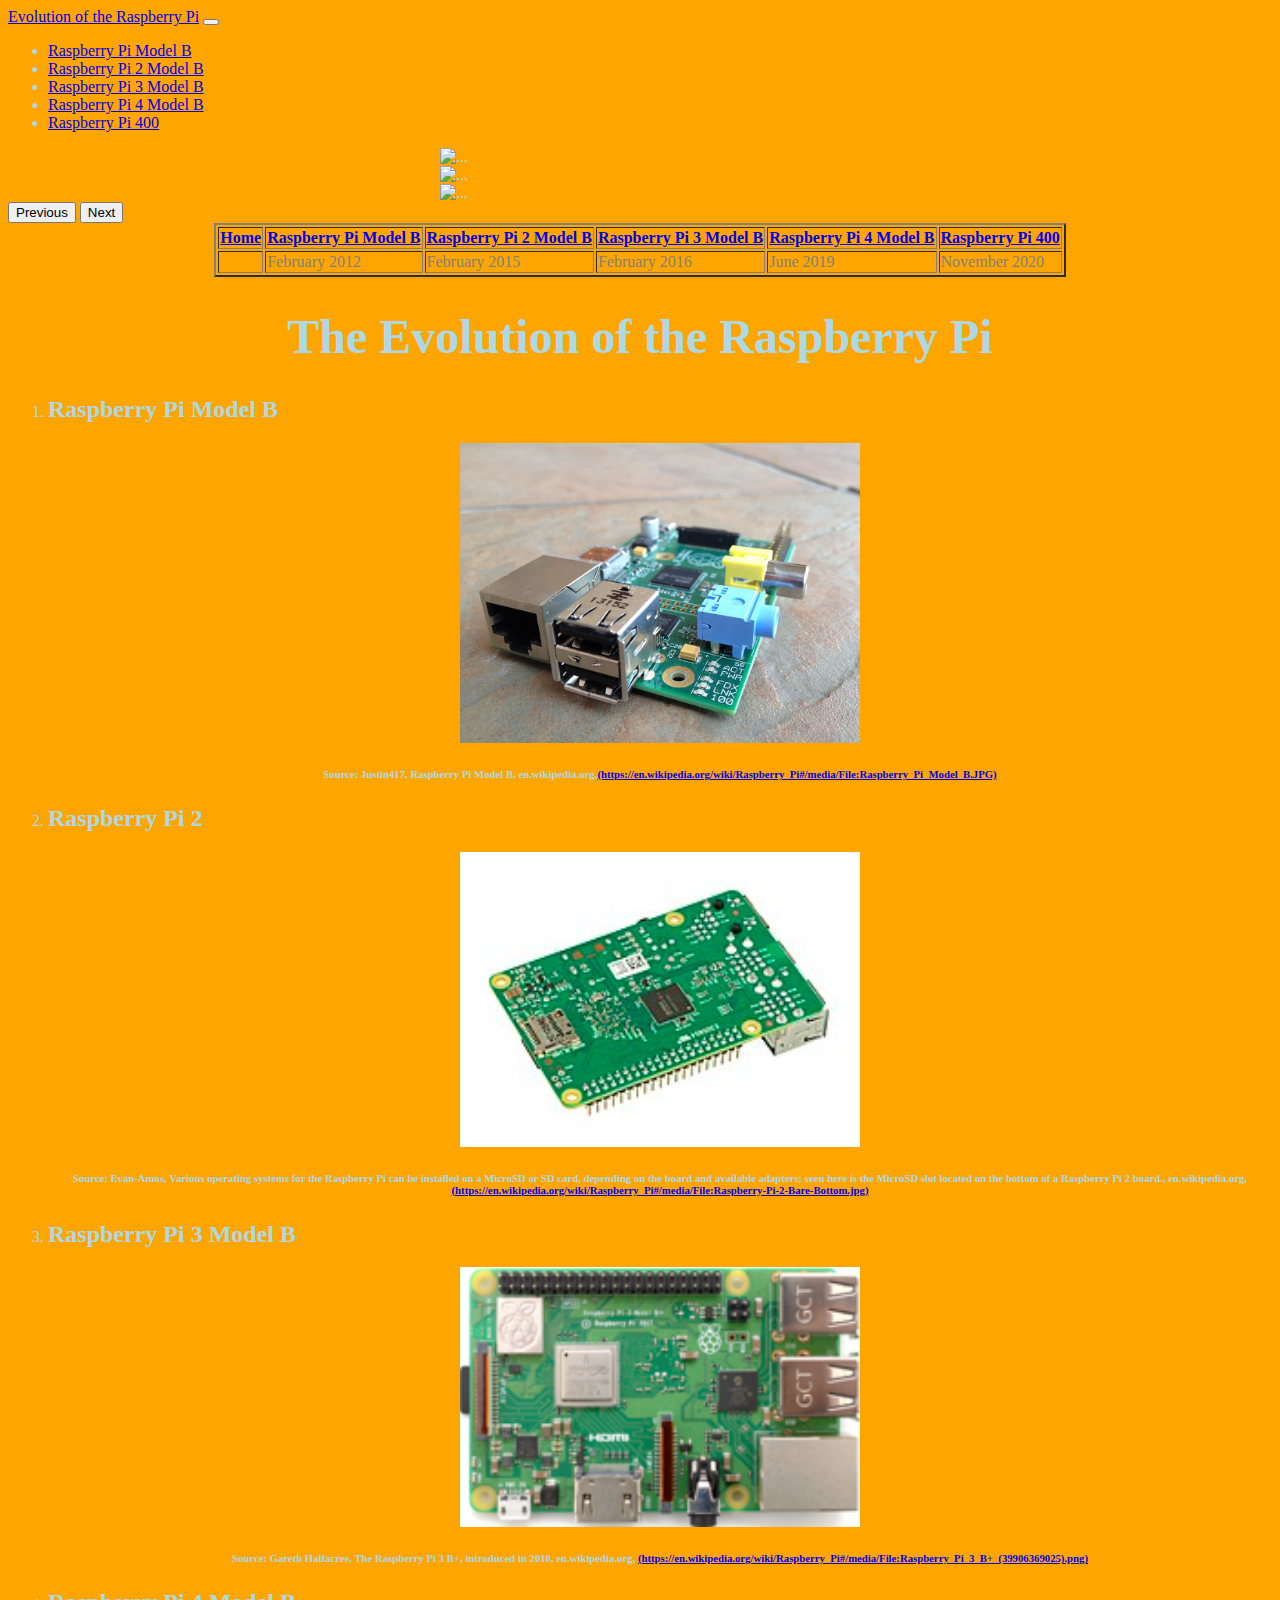
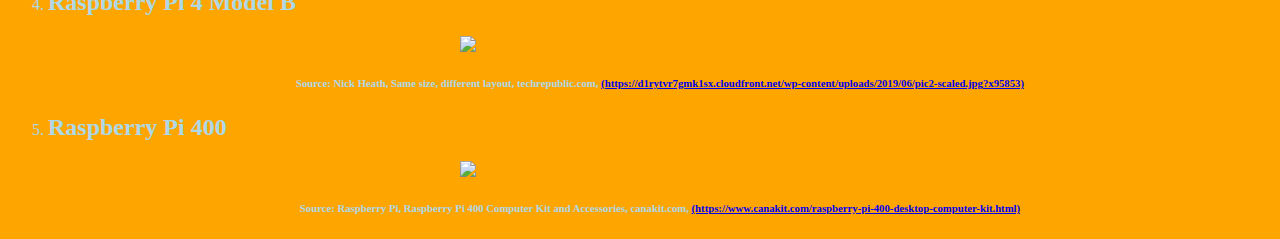
==== index.html @ 87f6b317 "First Update" ====
<!doctype html>
<html lang="en">
  <head>
    <meta charset="utf-8">
    <meta name="viewport" content="width=device-width, initial-scale=1">
    <title>The Evolution of the Raspberry Pi</title>
    <link href="https://cdn.jsdelivr.net/npm/bootstrap@5.2.1/dist/css/bootstrap.min.css" rel="stylesheet" integrity="sha384-iYQeCzEYFbKjA/T2uDLTpkwGzCiq6soy8tYaI1GyVh/UjpbCx/TYkiZhlZB6+fzT" crossorigin="anonymous">
    <link rel="stylesheet" href="style.css">
  </head>
  <body class="Home">
    <script src="https://cdn.jsdelivr.net/npm/bootstrap@5.2.1/dist/js/bootstrap.bundle.min.js" integrity="sha384-u1OknCvxWvY5kfmNBILK2hRnQC3Pr17a+RTT6rIHI7NnikvbZlHgTPOOmMi466C8" crossorigin="anonymous"></script>
    <nav class="navbar navbar-expand-lg bg-light">
        <div class="container-fluid">
          <a class="navbar-brand" href="index.html">Evolution of the Raspberry Pi</a>
          <button class="navbar-toggler" type="button" data-bs-toggle="collapse" data-bs-target="#navbarNav" aria-controls="navbarNav" aria-expanded="false" aria-label="Toggle navigation">
            <span class="navbar-toggler-icon"></span>
          </button>
          <div class="collapse navbar-collapse" id="navbarNav">
            <ul class="navbar-nav">
              <li class="nav-item">
                <a class="nav-link" href="Raspberry Pi Model B.html">Raspberry Pi Model B</a>
              </li>
              <li class="nav-item">
                <a class="nav-link" href="Raspberry Pi 2 Model B.html">Raspberry Pi 2 Model B</a>
              </li>
              <li class="nav-item">
                <a class="nav-link" href="Raspberry Pi 3 Model B.html">Raspberry Pi 3 Model B</a>
              </li>
              <li class="nav-item">
                <a class="nav-link" href="Raspberry Pi 4 Model B.html">Raspberry Pi 4 Model B</a>
              </li>
              <li class="nav-item">
                <a class="nav-link" href="Raspberry Pi 400.html">Raspberry Pi 400</a>
              </li>
            </ul>
          </div>
        </div>
    </nav>
    <div id="carouselExampleControls" class="carousel slide" data-bs-ride="carousel">
        <div class="carousel-inner">
          <div class="carousel-item active">
            <img src="..." class="d-block w-100" alt="...">
          </div>
          <div class="carousel-item">
            <img src="..." class="d-block w-100" alt="...">
          </div>
          <div class="carousel-item">
            <img src="..." class="d-block w-100" alt="...">
          </div>
        </div>
        <button class="carousel-control-prev" type="button" data-bs-target="#carouselExampleControls" data-bs-slide="prev">
          <span class="carousel-control-prev-icon" aria-hidden="true"></span>
          <span class="visually-hidden">Previous</span>
        </button>
        <button class="carousel-control-next" type="button" data-bs-target="#carouselExampleControls" data-bs-slide="next">
          <span class="carousel-control-next-icon" aria-hidden="true"></span>
          <span class="visually-hidden">Next</span>
        </button>
      </div>
      <div class="container-fluid">
        <div class="row">
            <div class="col-4">

            </div>
            <div class="col-4">

            </div>
            <div class="col-4">

            </div>
        </div>
        <div class="row">
            <div class="col-6">

            </div>
            <div class="col-6">

            </div>
        </div>
      </div>
    <table border="2">
        <tr>
            <th><a href="index.html">Home</a></th>
            <th><a href="Raspberry Pi Model B.html">Raspberry Pi Model B</a></td>
            <th><a href="Raspberry Pi 2 Model B.html"> Raspberry Pi 2 Model B</a></td>
            <th><a href="Raspberry Pi 3 Model B.html">Raspberry Pi 3 Model B</a></td>
            <th><a href="Raspberry Pi 4 Model B.html">Raspberry Pi 4 Model B</a></td>
            <th><a href="Raspberry Pi 400.html">Raspberry Pi 400</a></td>
        </tr>
        <tr>
            <td></td>
            <td>February 2012</td>
            <td>February 2015</td>
            <td>February 2016</td>
            <td>June 2019</td>
            <td>November 2020</td>
        </tr>
    </table>
    <h1>The Evolution of the Raspberry Pi</h1>
        <ol>
            <li>
                <h2>Raspberry Pi Model B</h2>
                <a href="https://en.wikipedia.org/wiki/Raspberry_Pi#/media/File:Raspberry_Pi_Model_B.JPG"><img src="./images/Raspberry_Pi_Model_B.JPG"></a>
                <h6>Source: Justin417, Raspberry Pi Model B, en.wikipedia.org,<a href="https://en.wikipedia.org/wiki/Raspberry_Pi#/media/File:Raspberry_Pi_Model_B.JPG">(https://en.wikipedia.org/wiki/Raspberry_Pi#/media/File:Raspberry_Pi_Model_B.JPG)</a></h6>
            </li>
            <li>
                <h2>Raspberry Pi 2</h2>
                <a href="https://en.wikipedia.org/wiki/Raspberry_Pi#/media/File:Raspberry-Pi-2-Bare-Bottom.jpg"><img src="./images/Raspberry-Pi-2-Bare-Bottom.jpg"></a>
                <h6>Source: Evan-Amos, Various operating systems for the Raspberry Pi can be installed on a MicroSD or SD card, depending on the board and available adapters; seen here is the MicroSD slot located on the bottom of a Raspberry Pi 2 board., en.wikipedia.org, <a href="https://en.wikipedia.org/wiki/Raspberry_Pi#/media/File:Raspberry-Pi-2-Bare-Bottom.jpg">(https://en.wikipedia.org/wiki/Raspberry_Pi#/media/File:Raspberry-Pi-2-Bare-Bottom.jpg)</a></h6>
            </li>
            <li>
                <h2>Raspberry Pi 3 Model B</h2>
                <a href="https://en.wikipedia.org/wiki/Raspberry_Pi#/media/File:Raspberry_Pi_3_B+_(39906369025).png"><img src="images/Raspberry_Pi_3_B+_(39906369025).png"></a>
                <h6>Source: Gareth Halfacree, The Raspberry Pi 3 B+, introduced in 2018, en.wikipedia.org, <a href="https://en.wikipedia.org/wiki/Raspberry_Pi#/media/File:Raspberry_Pi_3_B+_(39906369025).png">(https://en.wikipedia.org/wiki/Raspberry_Pi#/media/File:Raspberry_Pi_3_B+_(39906369025).png)</a></h6>
            </li>
            <li>
                <h2>Raspberry Pi 4 Model B</h2>
                <a href="https://www.techrepublic.com/pictures/what-is-the-raspberry-pi-4-model-b-a-closer-look-at-the-new-board-and-what-it-can-do/"><img src="https://d1rytvr7gmk1sx.cloudfront.net/wp-content/uploads/2019/06/pic2-scaled.jpg?x95853"></a>
                <h6>Source: Nick Heath, Same size, different layout, techrepublic.com, <a href="https://www.techrepublic.com/pictures/what-is-the-raspberry-pi-4-model-b-a-closer-look-at-the-new-board-and-what-it-can-do/">(https://d1rytvr7gmk1sx.cloudfront.net/wp-content/uploads/2019/06/pic2-scaled.jpg?x95853)</a></h6>
            </li>
            <li>
                <h2>Raspberry Pi 400</h2>
                <a href="https://www.canakit.com/raspberry-pi-400-desktop-computer-kit.html"><img src="https://www.canakit.com/Media/400/2561.jpg"></a>
                <h6>Source: Raspberry Pi, Raspberry Pi 400 Computer Kit and Accessories, canakit.com, <a href="https://www.canakit.com/raspberry-pi-400-desktop-computer-kit.html">(https://www.canakit.com/raspberry-pi-400-desktop-computer-kit.html)</a></h6>
            </li>
        </ol>
</body>
</html>
---- style.css ----
img{
    display: block;
    margin: auto;
    width: 400px; ;
}
table{
    margin: auto;
    color: grey;
}
h6{
    text-align: center;
}
h1{
    text-align: center;
    font-size: 48px;
}
hr{
    border-color: black;
}
.Pi-1{
    background-color:lime ;
    color:red ;
    margin:auto ;
}
.Pi-2{
    background-color:red ;
    color:lime ;
}
.Pi-3{
    background-color:violet ;
    color:gold ;
}
.Pi-4{
    background-color:gold ;
    color:violet ;
}
.Pi-400{
    background-color:lightblue ;
    color:orange ;
}
.Home{
    background-color:orange ;
    color:lightblue ;
}
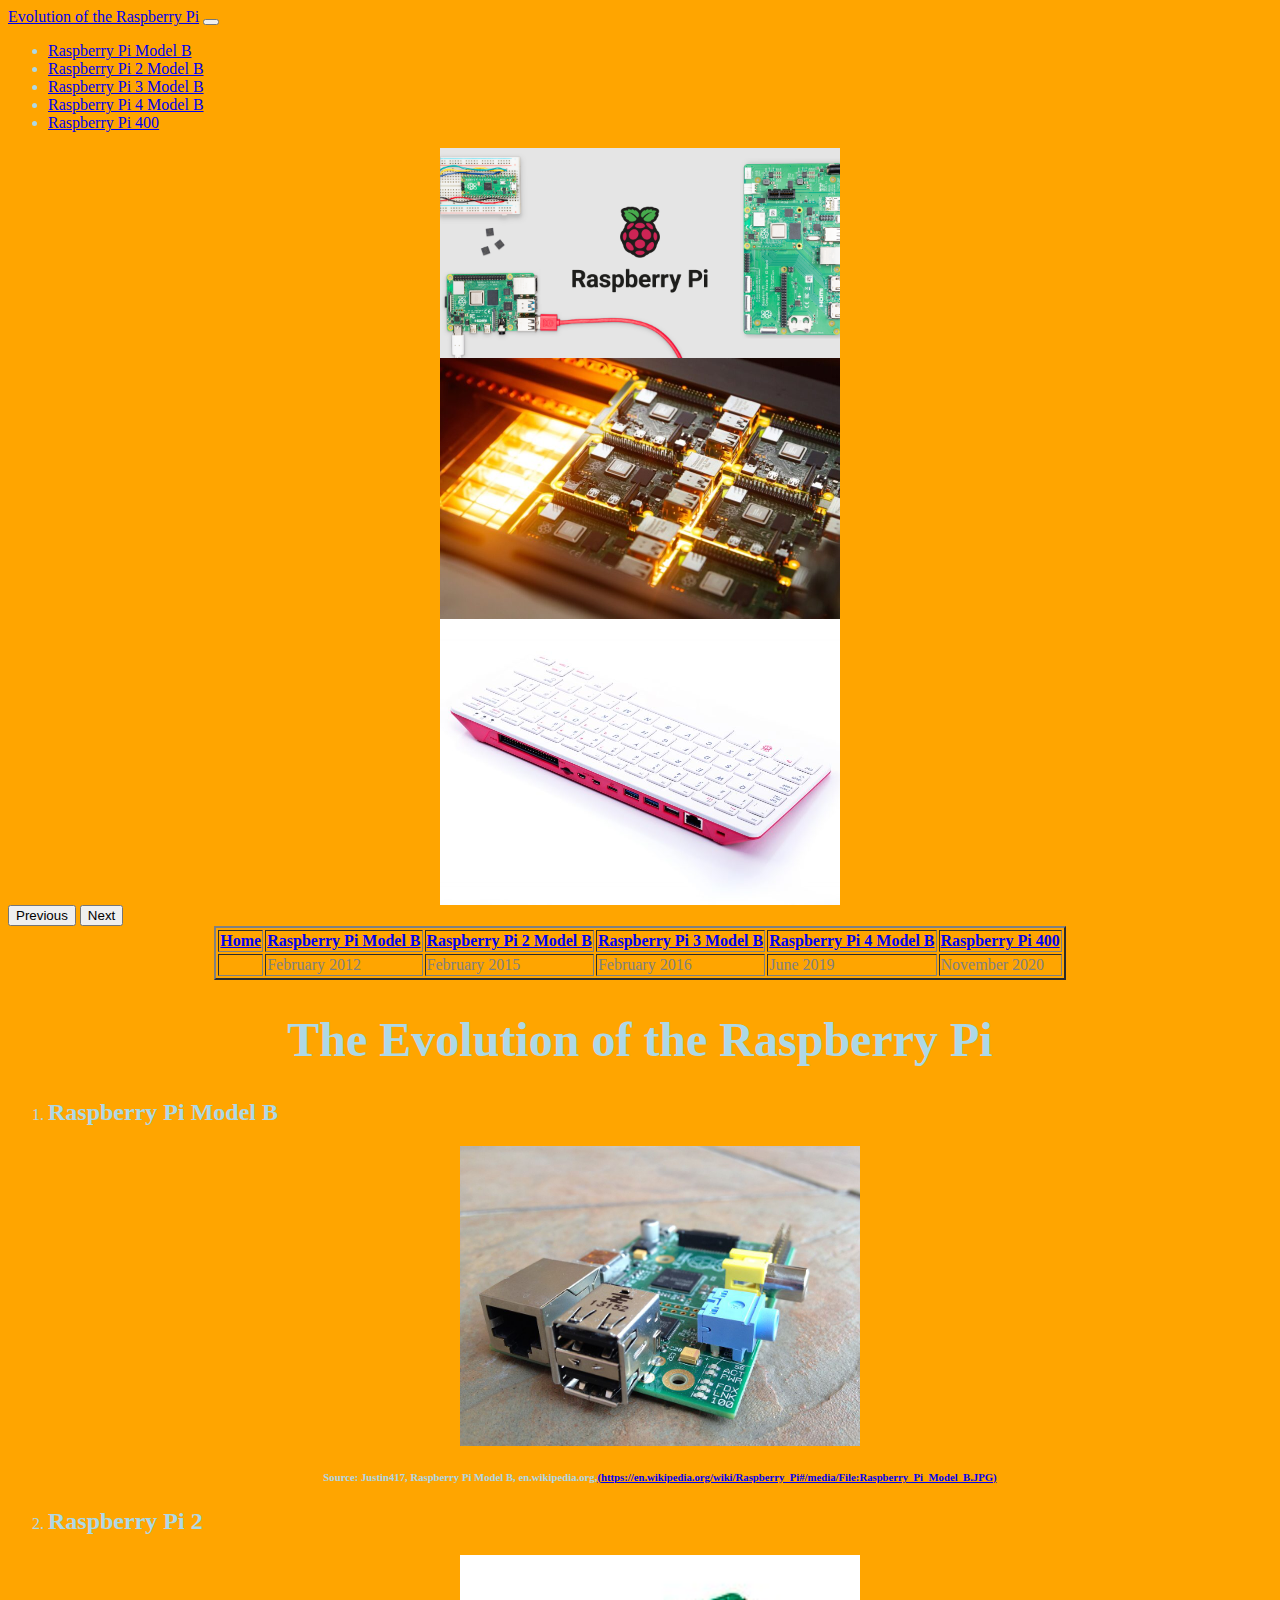
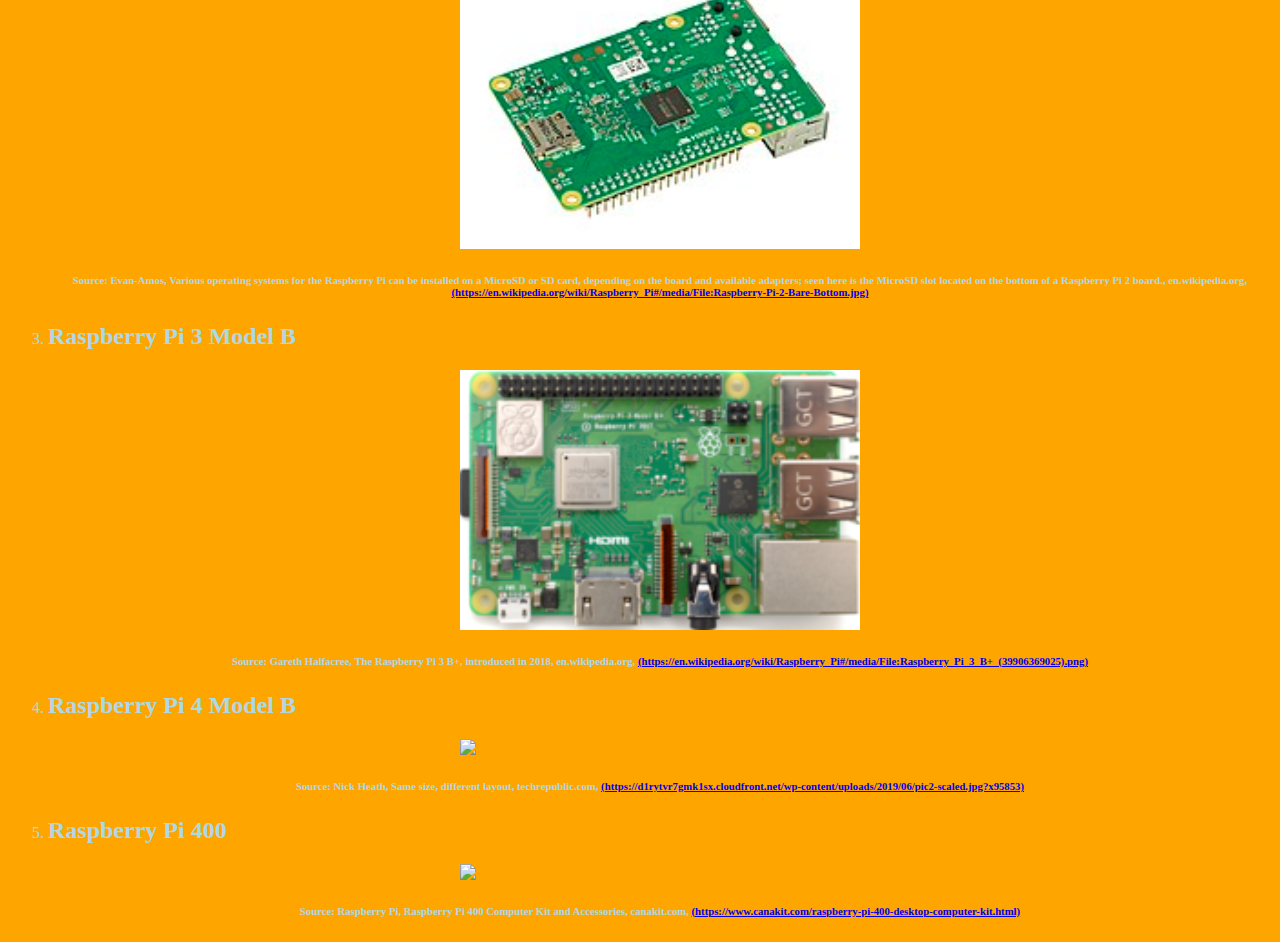
==== commit 03e45521: "Update 2" ====
--- a/index.html
+++ b/index.html
@@ -39,13 +39,13 @@
     <div id="carouselExampleControls" class="carousel slide" data-bs-ride="carousel">
         <div class="carousel-inner">
           <div class="carousel-item active">
-            <img src="..." class="d-block w-100" alt="...">
+            <img src="./images/Raspberry Pi Logo.png" class="d-block w-100" alt="Raspberry Pi Logo">
           </div>
           <div class="carousel-item">
-            <img src="..." class="d-block w-100" alt="...">
+            <img src="./images/raspberry pi production picture.jpg" class="d-block w-100" alt="Cinematic Picture of a Raspberry Pi Board">
           </div>
           <div class="carousel-item">
-            <img src="..." class="d-block w-100" alt="...">
+            <img src="./images/raspberry pi 400 back.jpg" class="d-block w-100" alt="Back of a Raspberry Pi 400">
           </div>
         </div>
         <button class="carousel-control-prev" type="button" data-bs-target="#carouselExampleControls" data-bs-slide="prev">
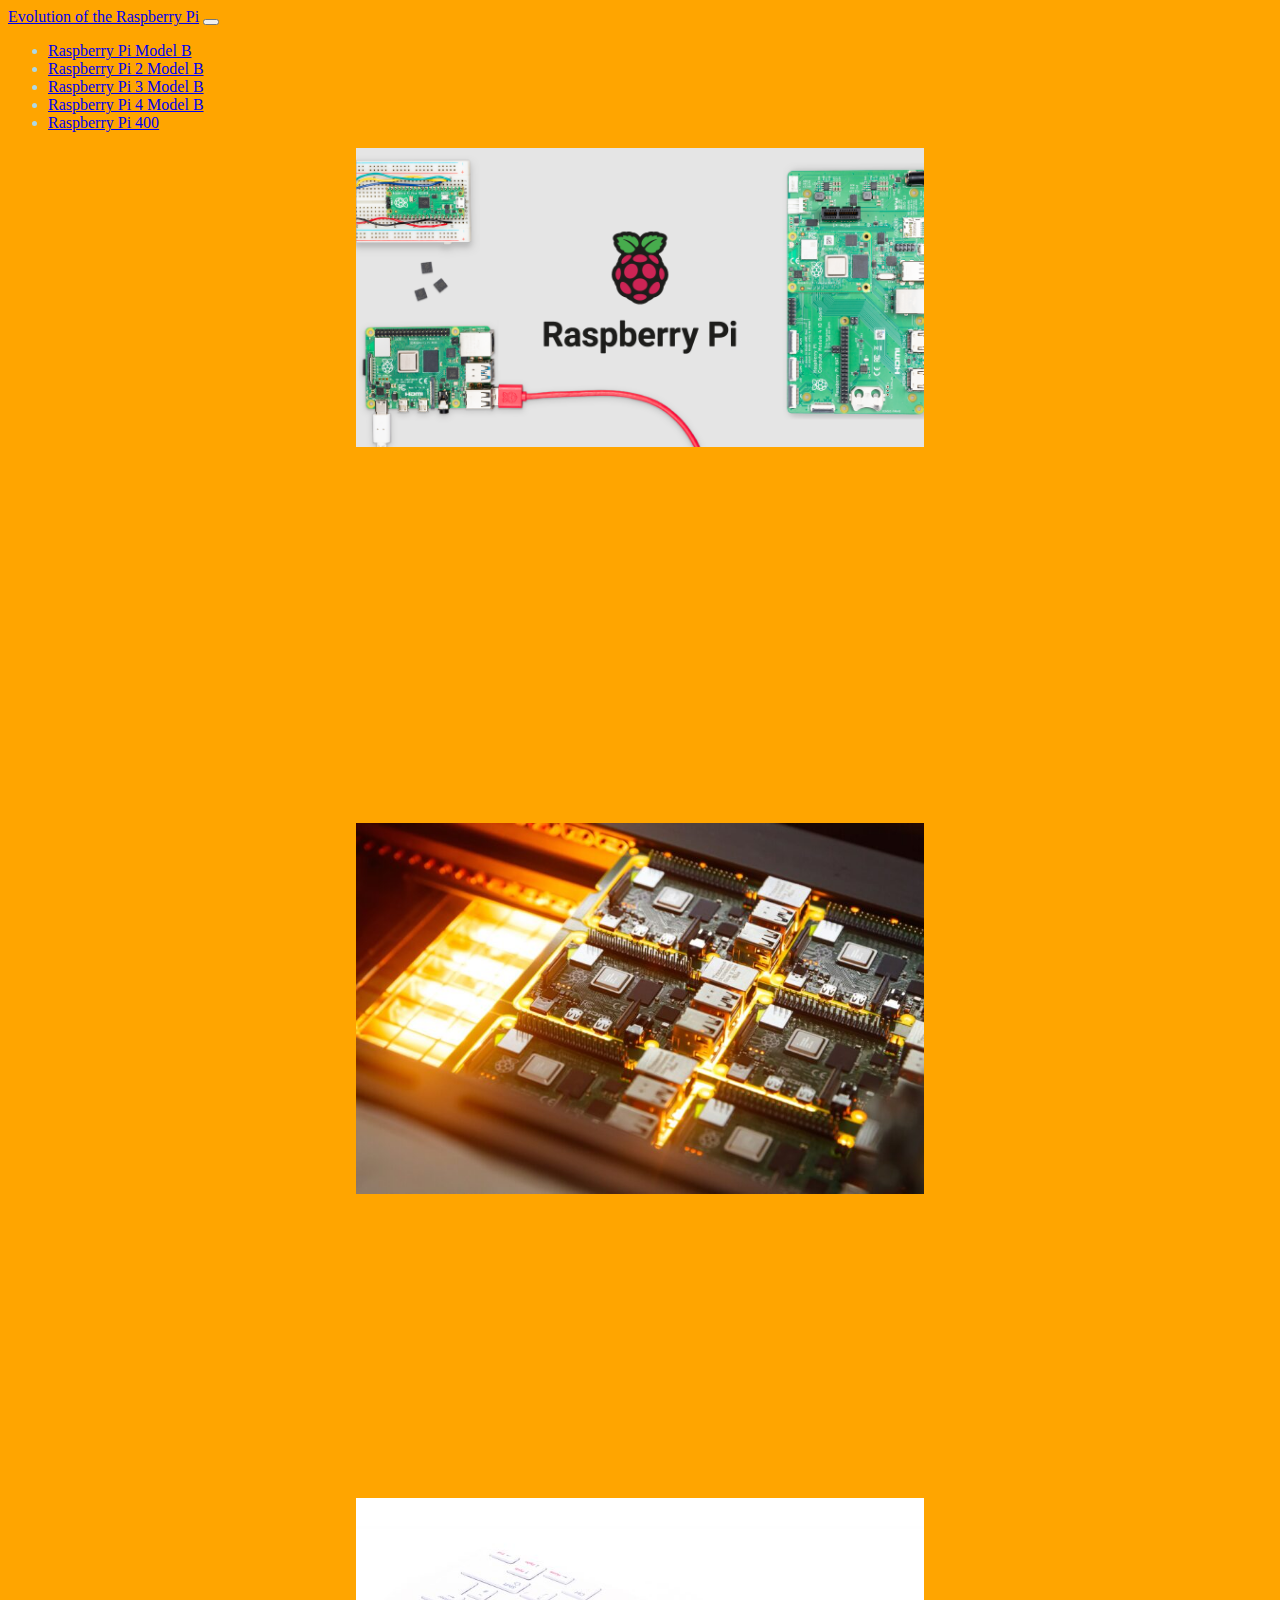
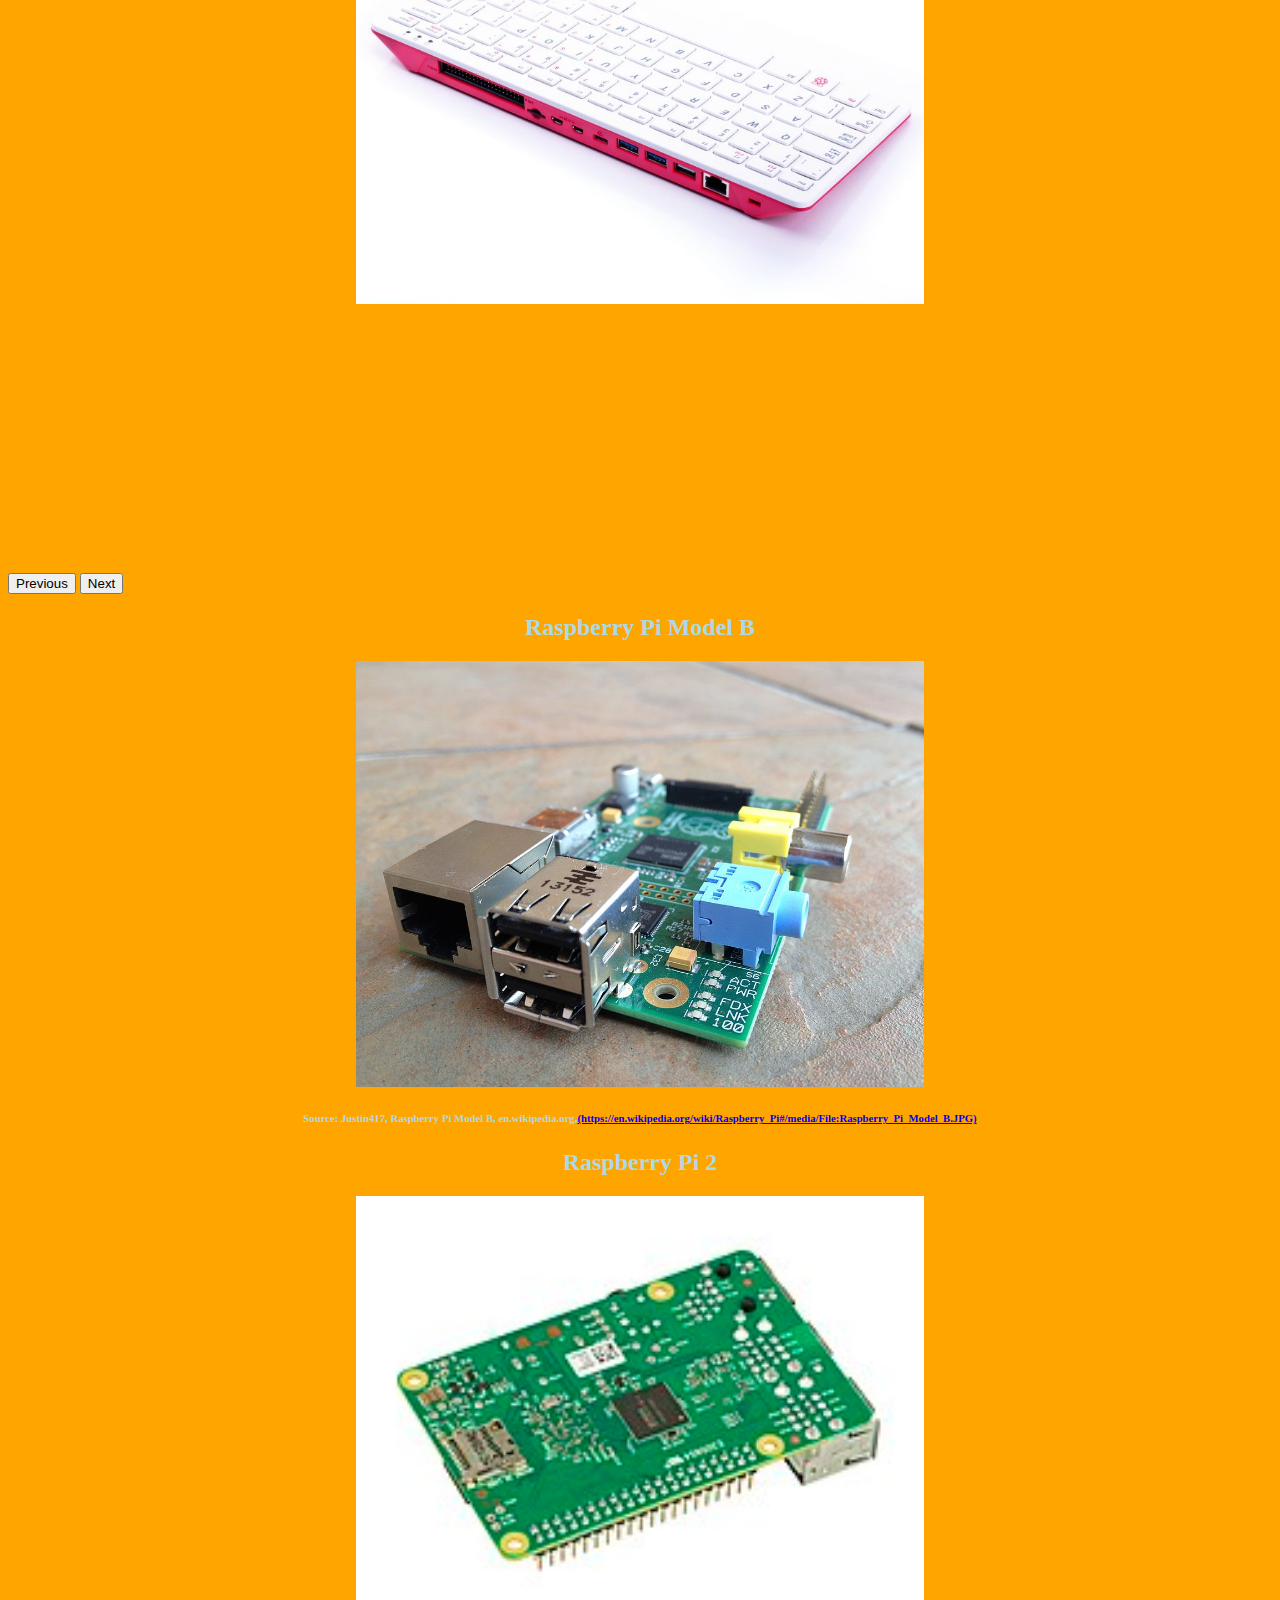
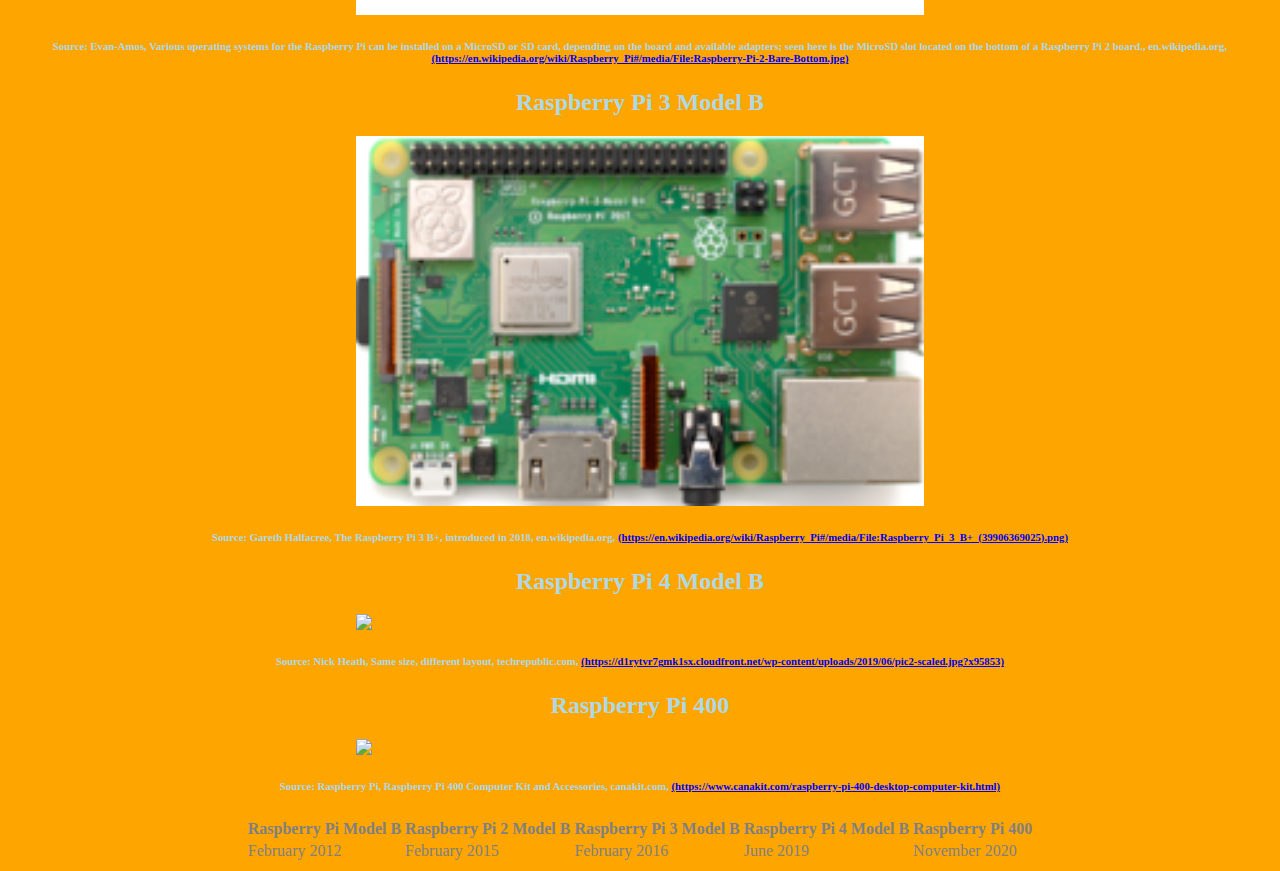
==== commit 4dce35a2: "homework" ====
--- a/index.html
+++ b/index.html
@@ -60,69 +60,59 @@
       <div class="container-fluid">
         <div class="row">
             <div class="col-4">
-
+              <h2>Raspberry Pi Model B</h2>
+                <a href="https://en.wikipedia.org/wiki/Raspberry_Pi#/media/File:Raspberry_Pi_Model_B.JPG"><img src="./images/Raspberry_Pi_Model_B.JPG"></a>
+                <h6>Source: Justin417, Raspberry Pi Model B, en.wikipedia.org,<a href="https://en.wikipedia.org/wiki/Raspberry_Pi#/media/File:Raspberry_Pi_Model_B.JPG">(https://en.wikipedia.org/wiki/Raspberry_Pi#/media/File:Raspberry_Pi_Model_B.JPG)</a></h6>
             </div>
             <div class="col-4">
-
+              <h2>Raspberry Pi 2</h2>
+                <a href="https://en.wikipedia.org/wiki/Raspberry_Pi#/media/File:Raspberry-Pi-2-Bare-Bottom.jpg"><img src="./images/Raspberry-Pi-2-Bare-Bottom.jpg"></a>
+                <h6>Source: Evan-Amos, Various operating systems for the Raspberry Pi can be installed on a MicroSD or SD card, depending on the board and available adapters; seen here is the MicroSD slot located on the bottom of a Raspberry Pi 2 board., en.wikipedia.org, <a href="https://en.wikipedia.org/wiki/Raspberry_Pi#/media/File:Raspberry-Pi-2-Bare-Bottom.jpg">(https://en.wikipedia.org/wiki/Raspberry_Pi#/media/File:Raspberry-Pi-2-Bare-Bottom.jpg)</a></h6>
             </div>
             <div class="col-4">
-
+              <h2>Raspberry Pi 3 Model B</h2>
+                <a href="https://en.wikipedia.org/wiki/Raspberry_Pi#/media/File:Raspberry_Pi_3_B+_(39906369025).png"><img src="images/Raspberry_Pi_3_B+_(39906369025).png"></a>
+                <h6>Source: Gareth Halfacree, The Raspberry Pi 3 B+, introduced in 2018, en.wikipedia.org, <a href="https://en.wikipedia.org/wiki/Raspberry_Pi#/media/File:Raspberry_Pi_3_B+_(39906369025).png">(https://en.wikipedia.org/wiki/Raspberry_Pi#/media/File:Raspberry_Pi_3_B+_(39906369025).png)</a></h6>
             </div>
         </div>
         <div class="row">
             <div class="col-6">
-
+              <h2>Raspberry Pi 4 Model B</h2>
+                <a href="https://www.techrepublic.com/pictures/what-is-the-raspberry-pi-4-model-b-a-closer-look-at-the-new-board-and-what-it-can-do/"><img src="https://d1rytvr7gmk1sx.cloudfront.net/wp-content/uploads/2019/06/pic2-scaled.jpg?x95853"></a>
+                <h6>Source: Nick Heath, Same size, different layout, techrepublic.com, <a href="https://www.techrepublic.com/pictures/what-is-the-raspberry-pi-4-model-b-a-closer-look-at-the-new-board-and-what-it-can-do/">(https://d1rytvr7gmk1sx.cloudfront.net/wp-content/uploads/2019/06/pic2-scaled.jpg?x95853)</a></h6>
             </div>
             <div class="col-6">
-
+              <h2>Raspberry Pi 400</h2>
+                <a href="https://www.canakit.com/raspberry-pi-400-desktop-computer-kit.html"><img src="https://www.canakit.com/Media/400/2561.jpg"></a>
+                <h6>Source: Raspberry Pi, Raspberry Pi 400 Computer Kit and Accessories, canakit.com, <a href="https://www.canakit.com/raspberry-pi-400-desktop-computer-kit.html">(https://www.canakit.com/raspberry-pi-400-desktop-computer-kit.html)</a></h6>
             </div>
         </div>
       </div>
-    <table border="2">
-        <tr>
-            <th><a href="index.html">Home</a></th>
-            <th><a href="Raspberry Pi Model B.html">Raspberry Pi Model B</a></td>
-            <th><a href="Raspberry Pi 2 Model B.html"> Raspberry Pi 2 Model B</a></td>
-            <th><a href="Raspberry Pi 3 Model B.html">Raspberry Pi 3 Model B</a></td>
-            <th><a href="Raspberry Pi 4 Model B.html">Raspberry Pi 4 Model B</a></td>
-            <th><a href="Raspberry Pi 400.html">Raspberry Pi 400</a></td>
-        </tr>
-        <tr>
-            <td></td>
-            <td>February 2012</td>
-            <td>February 2015</td>
-            <td>February 2016</td>
-            <td>June 2019</td>
-            <td>November 2020</td>
-        </tr>
-    </table>
-    <h1>The Evolution of the Raspberry Pi</h1>
-        <ol>
-            <li>
-                <h2>Raspberry Pi Model B</h2>
-                <a href="https://en.wikipedia.org/wiki/Raspberry_Pi#/media/File:Raspberry_Pi_Model_B.JPG"><img src="./images/Raspberry_Pi_Model_B.JPG"></a>
-                <h6>Source: Justin417, Raspberry Pi Model B, en.wikipedia.org,<a href="https://en.wikipedia.org/wiki/Raspberry_Pi#/media/File:Raspberry_Pi_Model_B.JPG">(https://en.wikipedia.org/wiki/Raspberry_Pi#/media/File:Raspberry_Pi_Model_B.JPG)</a></h6>
-            </li>
-            <li>
-                <h2>Raspberry Pi 2</h2>
-                <a href="https://en.wikipedia.org/wiki/Raspberry_Pi#/media/File:Raspberry-Pi-2-Bare-Bottom.jpg"><img src="./images/Raspberry-Pi-2-Bare-Bottom.jpg"></a>
-                <h6>Source: Evan-Amos, Various operating systems for the Raspberry Pi can be installed on a MicroSD or SD card, depending on the board and available adapters; seen here is the MicroSD slot located on the bottom of a Raspberry Pi 2 board., en.wikipedia.org, <a href="https://en.wikipedia.org/wiki/Raspberry_Pi#/media/File:Raspberry-Pi-2-Bare-Bottom.jpg">(https://en.wikipedia.org/wiki/Raspberry_Pi#/media/File:Raspberry-Pi-2-Bare-Bottom.jpg)</a></h6>
-            </li>
-            <li>
-                <h2>Raspberry Pi 3 Model B</h2>
-                <a href="https://en.wikipedia.org/wiki/Raspberry_Pi#/media/File:Raspberry_Pi_3_B+_(39906369025).png"><img src="images/Raspberry_Pi_3_B+_(39906369025).png"></a>
-                <h6>Source: Gareth Halfacree, The Raspberry Pi 3 B+, introduced in 2018, en.wikipedia.org, <a href="https://en.wikipedia.org/wiki/Raspberry_Pi#/media/File:Raspberry_Pi_3_B+_(39906369025).png">(https://en.wikipedia.org/wiki/Raspberry_Pi#/media/File:Raspberry_Pi_3_B+_(39906369025).png)</a></h6>
-            </li>
-            <li>
-                <h2>Raspberry Pi 4 Model B</h2>
-                <a href="https://www.techrepublic.com/pictures/what-is-the-raspberry-pi-4-model-b-a-closer-look-at-the-new-board-and-what-it-can-do/"><img src="https://d1rytvr7gmk1sx.cloudfront.net/wp-content/uploads/2019/06/pic2-scaled.jpg?x95853"></a>
-                <h6>Source: Nick Heath, Same size, different layout, techrepublic.com, <a href="https://www.techrepublic.com/pictures/what-is-the-raspberry-pi-4-model-b-a-closer-look-at-the-new-board-and-what-it-can-do/">(https://d1rytvr7gmk1sx.cloudfront.net/wp-content/uploads/2019/06/pic2-scaled.jpg?x95853)</a></h6>
-            </li>
-            <li>
-                <h2>Raspberry Pi 400</h2>
-                <a href="https://www.canakit.com/raspberry-pi-400-desktop-computer-kit.html"><img src="https://www.canakit.com/Media/400/2561.jpg"></a>
-                <h6>Source: Raspberry Pi, Raspberry Pi 400 Computer Kit and Accessories, canakit.com, <a href="https://www.canakit.com/raspberry-pi-400-desktop-computer-kit.html">(https://www.canakit.com/raspberry-pi-400-desktop-computer-kit.html)</a></h6>
-            </li>
-        </ol>
+    <div class="container footer">
+      <div class="row">
+        <div class="col-12">
+          <table class="table">
+            <thead>
+              <tr>
+                <th scope="col">Raspberry Pi Model B</th>
+                <th scope="col">Raspberry Pi 2 Model B</th>
+                <th scope="col">Raspberry Pi 3 Model B</th>
+                <th scope="col">Raspberry Pi 4 Model B</th>
+                <th scope="col">Raspberry Pi 400</th>
+              </tr>
+            </thead>
+            <tbody>
+              <tr>
+                <td>February 2012</td>
+                <td>February 2015</td>
+                <td>February 2016</td>
+                <td>June 2019</td>
+                <td>November 2020</td>
+              </tr>
+            </tbody>
+          </table>
+        </div>
+      </div>
+    </div>
 </body>
 </html>--- a/style.css
+++ b/style.css
@@ -1,7 +1,7 @@
 img{
     display: block;
     margin: auto;
-    width: 400px; ;
+    width: 45%;
 }
 table{
     margin: auto;
@@ -13,6 +13,9 @@
 h1{
     text-align: center;
     font-size: 48px;
+}
+h2{
+    text-align: center;
 }
 hr{
     border-color: black;
@@ -41,4 +44,9 @@
 .Home{
     background-color:orange ;
     color:lightblue ;
+    
+}
+.carousel-item {
+    width: 100% !important;
+    height: 75vh;
 }